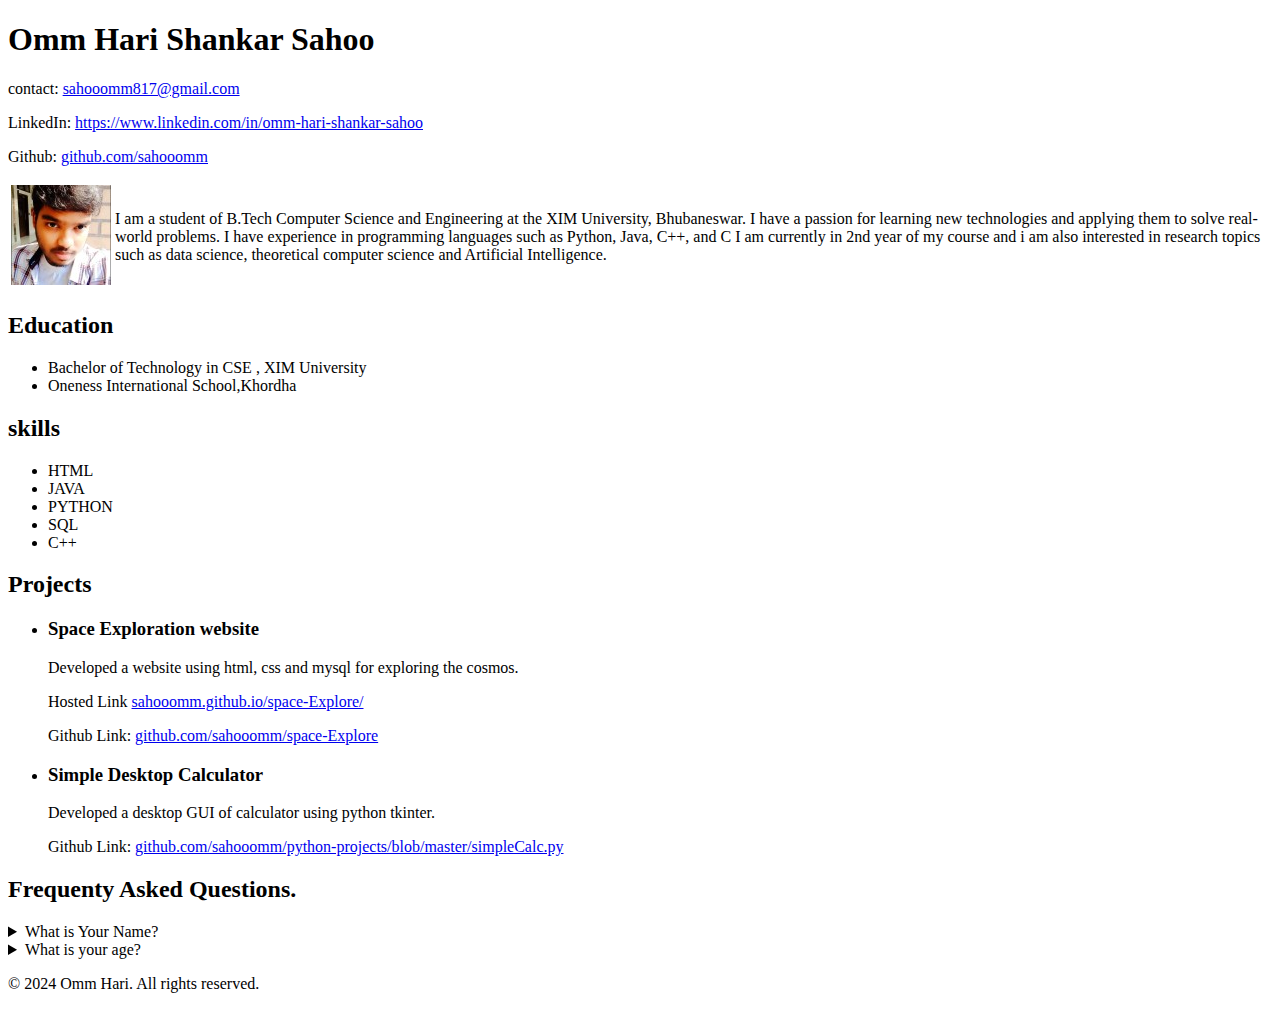
==== resume.html @ cd3011d6 "update" ====
<!DOCTYPE html>
<html lang="en">
<head>
    <meta charset="UTF-8">
    <meta name="viewport" content="width=device-width, initial-scale=1.0">
    <title>Document</title>
</head>
<body>
    <div>
        <div>
            <h1>Omm Hari Shankar Sahoo</h1>
            <p>contact: <a href="sahooomm817@gmail.com">sahooomm817@gmail.com</a> </p>
            <p>LinkedIn: <a href="https://www.linkedin.com/in/omm-hari-shankar-sahoo-69046b272/?lipi=urn%3Ali%3Apage%3Ad_flagship3_feed%3BQT5nlgbOQjKHisM5CGAjiA%3D%3D">https://www.linkedin.com/in/omm-hari-shankar-sahoo</a></p>
            <p>Github: <a href="https://github.com/sahooomm">github.com/sahooomm</a></p>
        </div>

        <table>
            <tr>
                <td>
                    <img src="mypic.jfif" alt="Omm">
                </td>
                <td>
                    I am a student of B.Tech Computer Science and Engineering at the XIM University, Bhubaneswar. I have a passion for learning new technologies and applying them to solve real-world problems. I have experience in programming languages such as Python, Java, C++, and C I am currently in 2nd year of my course and i am also interested in research topics such as data science, theoretical computer science and Artificial Intelligence.

                </td>

            </tr>
        </table>

        <section>
            <h2>Education</h2>
            <ul>
                <li>Bachelor of Technology in CSE , XIM University</li>
                <li>Oneness International School,Khordha</li>
            </ul>
        </section>

        <section>
            <h2>skills</h2>

            <ul>
                <li>HTML</li>
                <li>JAVA</li>
                <li>PYTHON</li>
                <li>SQL</li>
                <li>C++</li>
            </ul>
        </section>

        <section>
            <h2>
                Projects
            </h2>

            <ul>
                <li>
                    <h3>Space Exploration website</h3>
                    Developed  a website using html, css and mysql for exploring the cosmos.

                    <p>Hosted Link <a href="https://sahooomm.github.io/space-Explore/">sahooomm.github.io/space-Explore/</a></p>
                    <p>Github Link: <a href="https://github.com/sahooomm/space-Explore">github.com/sahooomm/space-Explore</a></p>
                </li>
                <li>
                    <h3>Simple Desktop Calculator</h3>
                    Developed a desktop GUI of calculator using python tkinter.

                    <p>Github Link: <a href="https://github.com/sahooomm/python-projects/blob/master/simpleCalc.py">github.com/sahooomm/python-projects/blob/master/simpleCalc.py</a></p>
                </li>
                
                
            </ul>
        </section>
        
        <section>
            <h2>Frequenty Asked Questions.</h2>

            <details>
                <summary>What is Your Name?</summary>
                <p><em>Ans:</em>My name is omm</p>
            </details>
            
            <details>
              <summary>What is your age?</summary>
              <p><em>Ans:</em>My age is 21.</p>  
            </details>


            
        </section>

        <footer>
            <p>&#169; 2024 Omm Hari. All rights reserved.</p>
                
        </footer>

    </div>
</body>
</html>
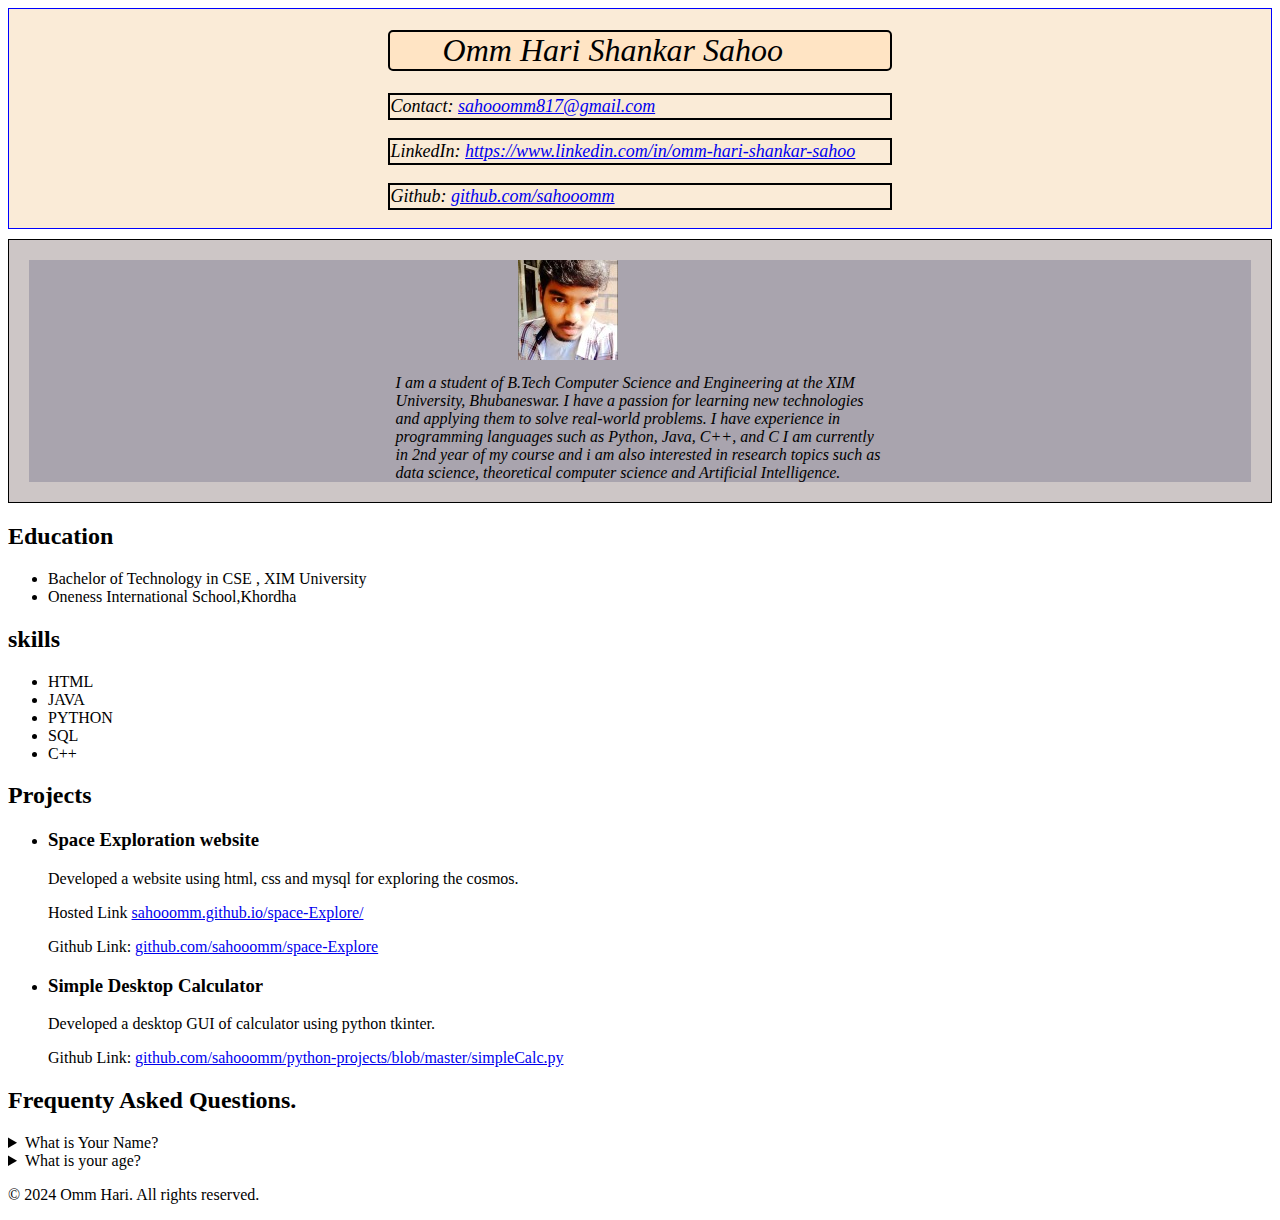
==== commit e8cf2a53: "update" ====
--- a/resume.html
+++ b/resume.html
@@ -4,28 +4,86 @@
     <meta charset="UTF-8">
     <meta name="viewport" content="width=device-width, initial-scale=1.0">
     <title>Document</title>
+
+    <style>
+        .first{
+            background-color: antiquewhite;
+            border:1px solid blue;
+        }
+
+        .myname{
+            background-color: bisque;
+            font-style: italic;
+            font-weight:100;
+            margin-left:30%;
+            margin-right:30%;
+            border-radius:5px;
+            border:2px solid black;
+            padding-left:53px;
+            
+
+        }
+
+        .details{
+            margin-left: 30%;
+            margin-right: 30%;
+            font-style:italic;
+            font-size: large;
+            border:2px solid black;
+            padding:1px;
+        }
+
+        .desc{
+            border:1px solid black;
+            margin-top: 10px;
+            background-color: rgb(205, 198, 198);
+            padding:20px;
+            height:100px;
+            height:30%;
+
+        }
+        .tab{
+            background-color: rgb(169, 164, 174);
+        }
+
+        .img1{
+            margin-left:40%;
+            margin-right:40%;
+
+            
+        }
+        .desc1{
+            margin-top:10px;
+            font-style: italic;
+            width:40%;
+            margin-left:30%;
+            margin-right:30%;
+        }
+        
+
+    </style>
 </head>
 <body>
     <div>
-        <div>
-            <h1>Omm Hari Shankar Sahoo</h1>
-            <p>contact: <a href="sahooomm817@gmail.com">sahooomm817@gmail.com</a> </p>
-            <p>LinkedIn: <a href="https://www.linkedin.com/in/omm-hari-shankar-sahoo-69046b272/?lipi=urn%3Ali%3Apage%3Ad_flagship3_feed%3BQT5nlgbOQjKHisM5CGAjiA%3D%3D">https://www.linkedin.com/in/omm-hari-shankar-sahoo</a></p>
-            <p>Github: <a href="https://github.com/sahooomm">github.com/sahooomm</a></p>
+        <div class="first">
+            <h1 class="myname">Omm Hari Shankar Sahoo</h1>
+            <p  class="details">Contact: <a href="sahooomm817@gmail.com">sahooomm817@gmail.com</a> </p>
+            <p  class="details">LinkedIn: <a href="https://www.linkedin.com/in/omm-hari-shankar-sahoo-69046b272/?lipi=urn%3Ali%3Apage%3Ad_flagship3_feed%3BQT5nlgbOQjKHisM5CGAjiA%3D%3D">https://www.linkedin.com/in/omm-hari-shankar-sahoo</a></p>
+            <p  class="details">Github: <a href="https://github.com/sahooomm">github.com/sahooomm</a></p>
         </div>
 
-        <table>
-            <tr>
-                <td>
-                    <img src="mypic.jfif" alt="Omm">
-                </td>
-                <td>
+        <div class="desc">
+            <div class="tab">
+                <div class="img1">
+                    <img  src="mypic.jfif" alt="Omm">
+                </div>
+                <div class="desc1">
                     I am a student of B.Tech Computer Science and Engineering at the XIM University, Bhubaneswar. I have a passion for learning new technologies and applying them to solve real-world problems. I have experience in programming languages such as Python, Java, C++, and C I am currently in 2nd year of my course and i am also interested in research topics such as data science, theoretical computer science and Artificial Intelligence.
 
-                </td>
+                </div>
 
-            </tr>
-        </table>
+            </div>
+        </div>
 
         <section>
             <h2>Education</h2>
